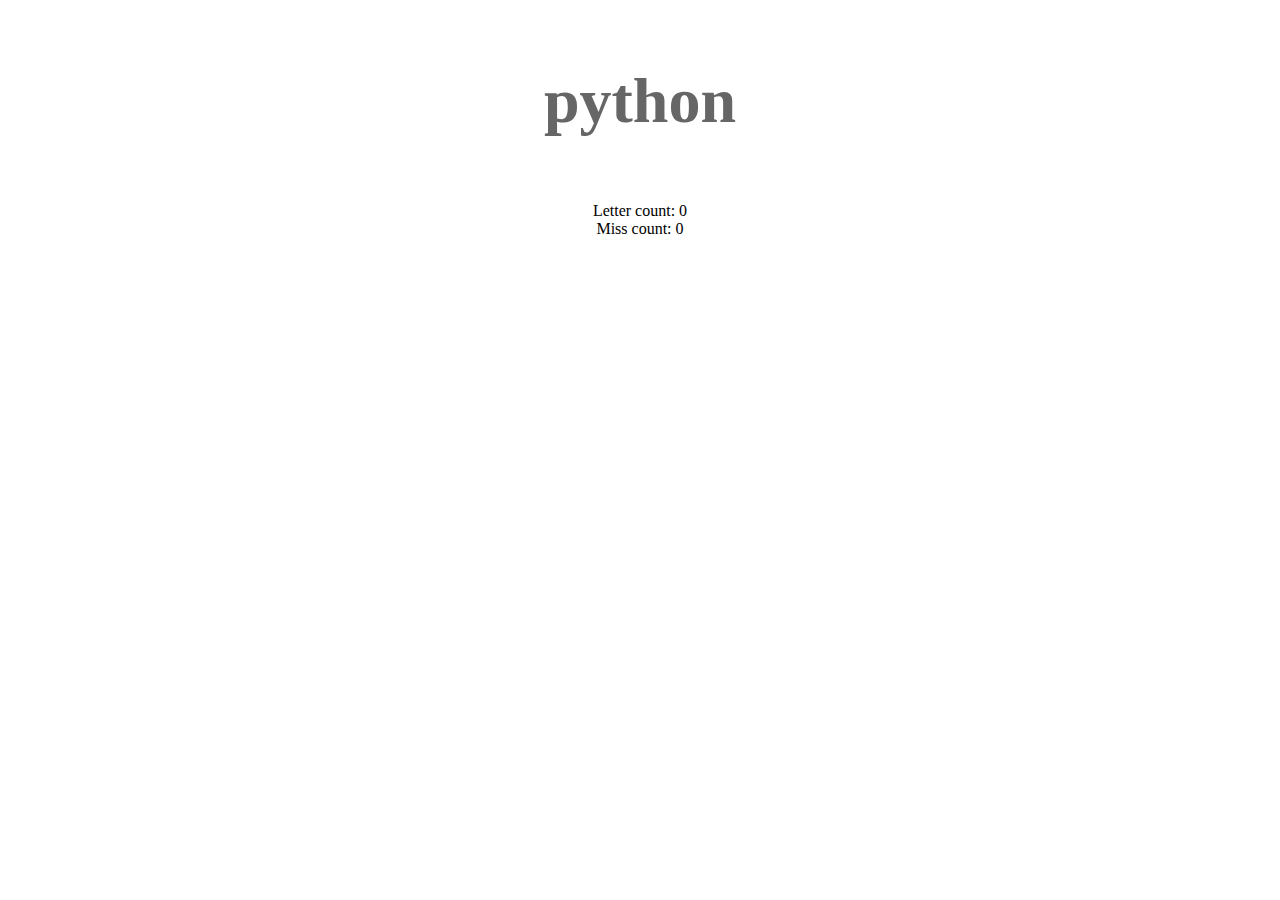
==== typinggame/index.html @ 58efbd1b "[add] score miss" ====
<!DOCTYPE html>
<html lang="en">
  <head>
    <meta charset="UTF-8" />
    <meta name="viewport" content="width=device-width, initial-scale=1.0" />
    <link rel="stylesheet" href="style.css" />
    <title>TypingGame</title>
  </head>
  <body>
    <p id="text"></p>
    <p class="info">
      Letter count: <span id="score">0</span> <br />Miss count:
      <span id="miss">0</span>
    </p>
    <script src="main.js"></script>
  </body>
</html>
---- typinggame/style.css ----
#text {
  font-size: 4em;
  text-align: center;
  color: #666;
  font-weight: bold;
}

span {
  transition: all 300ms 0ms ease;
}

.add-blue {
  font-size: 0.5em;
  color: skyblue;
}

.info {
  text-align: center;
}
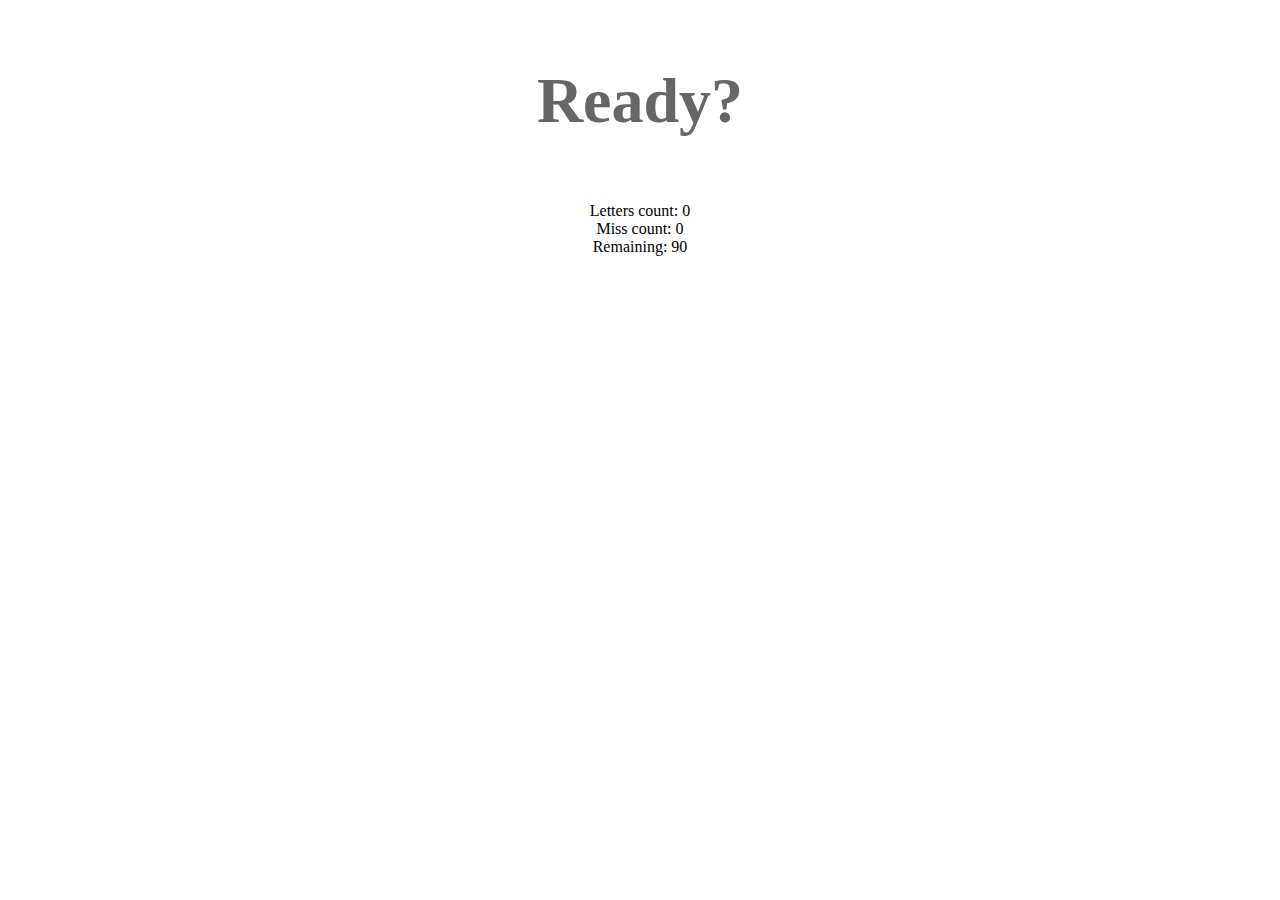
==== commit f5c9f9f0: "fixed" ====
--- a/typinggame/index.html
+++ b/typinggame/index.html
@@ -9,8 +9,9 @@
   <body>
     <p id="text"></p>
     <p class="info">
-      Letter count: <span id="score">0</span> <br />Miss count:
-      <span id="miss">0</span>
+      Letters count: <span id="score"></span> <br />Miss count:
+      <span id="miss"></span><br>
+      Remaining: <span id="timer"></span></div>
     </p>
     <script src="main.js"></script>
   </body>
